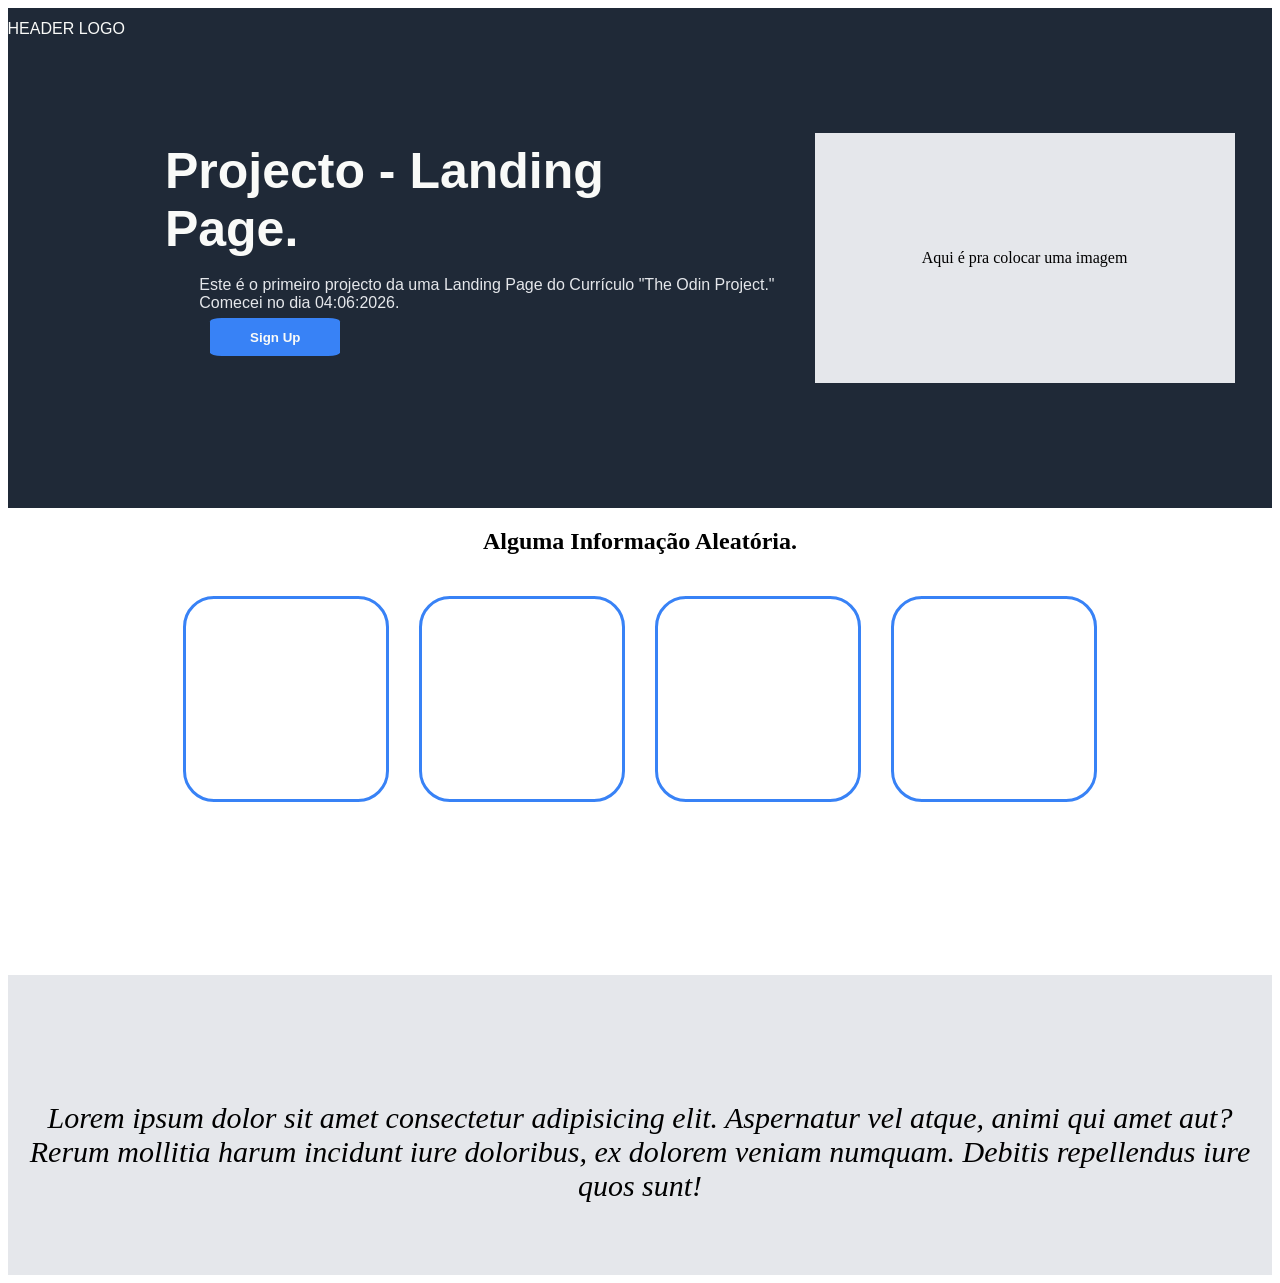
==== 2º Projecto - Landing Page/index.html @ 7da21a4e "Enviando o projeto da Landing Page, ainda incompleto." ====
<!DOCTYPE <!DOCTYPE html>

<html>

<head style="background-color: #1f2937;">
    <meta charset="utf-8">
    <title>Home Page</title>
    <meta name="viewport" content="width=device-width, initial-scale=1">
    <link rel="stylesheet" href="css/style.css">
</head>

<body>
    <section class="hero_section">
        <div class="hero">

            <p class="logo_text">HEADER LOGO</p>

            <div id="hero_item">
                <h1 class="hero_h1">Projecto - Landing Page.</h1>

            </div>

            <p class="hero_p1"> Este é o primeiro projecto da uma Landing Page do Currículo "The Odin Project."<br> Comecei no dia 04:06:2026.</p>
            <div class="hero_item">Aqui é pra colocar uma imagem

            </div>
        </div>
        <button class="hero_button"> <strong>Sign Up</strong></button>
    </section>

    <section class="segunda_section">

        <h1 class="segunda_section"> Alguma Informação Aleatória.</h1>
        <div class="conteiner1">

            <div class="item1"></div>
            <div class="item1"></div>
            <div class="item1"></div>
            <div class="item1"></div>

        </div>
    </section>

    <section class="section_2">

        <div class="conteiner3">
            <p class="p2"> Lorem ipsum dolor sit amet consectetur adipisicing elit. Aspernatur vel atque, animi qui amet aut? Rerum mollitia harum incidunt iure doloribus, ex dolorem veniam numquam. Debitis repellendus iure quos sunt!

            </p>

        </div>

    </section>

</body>

</html>
---- 2º Projecto - Landing Page/css/style.css ----
.hero_section {
    background-color: #1F2937;
    width: 100%;
}

.hero {
    display: flex;
    width: 100%;
    height: 500px;
    align-items: center;
    justify-content: center;
    gap: 40px;
}

.hero_item {
    background-color: #E5E7EB;
    width: 420px;
    height: 250px;
    display: flex;
    align-items: center;
    justify-content: center;
}

#hero_item {
    width: 500px;
    align-items: center;
    justify-content: center;
}

.hero_h1 {
    color: #F9FAF8;
    font-family: Arial, Helvetica, sans-serif;
    font-size: 50px;
    margin-top: -15%;
}

.hero_p1 {
    color: #E5E7EB;
    font-family: Arial, Helvetica, sans-serif;
    margin-top: 7%;
    margin-left: -40%;
}

.logo_text {
    color: #F9FAF8;
    font-family: Arial, Helvetica, sans-serif;
    margin-top: -35%;
    margin-left: -3%;
}

.hero_button {
    background: #3882F6;
    color: #F9FAF8;
    border-radius: 9%;
    width: 130px;
    height: 38px;
    border: none;
    margin-top: -15%;
    margin-left: 16%;
}

.segunda_section {
    text-align: center;
}

.conteiner1 {
    width: 100%;
    height: 400px;
    display: flex;
    align-items: center;
    justify-content: center;
    gap: 30px;
}

.item1 {
    width: 200px;
    height: 200px;
    border: 3px solid #3882F6;
    border-radius: 15%;
    margin-top: -12%;
}

.section_2 {
    background-color: #E5E7EB;
}

.conteiner3 {
    width: 100%;
    height: 300px;
    display: flex;
}

.p2 {
    font-style: italic;
    text-align: center;
    font-size: 30px;
    margin-top: 10%;
}
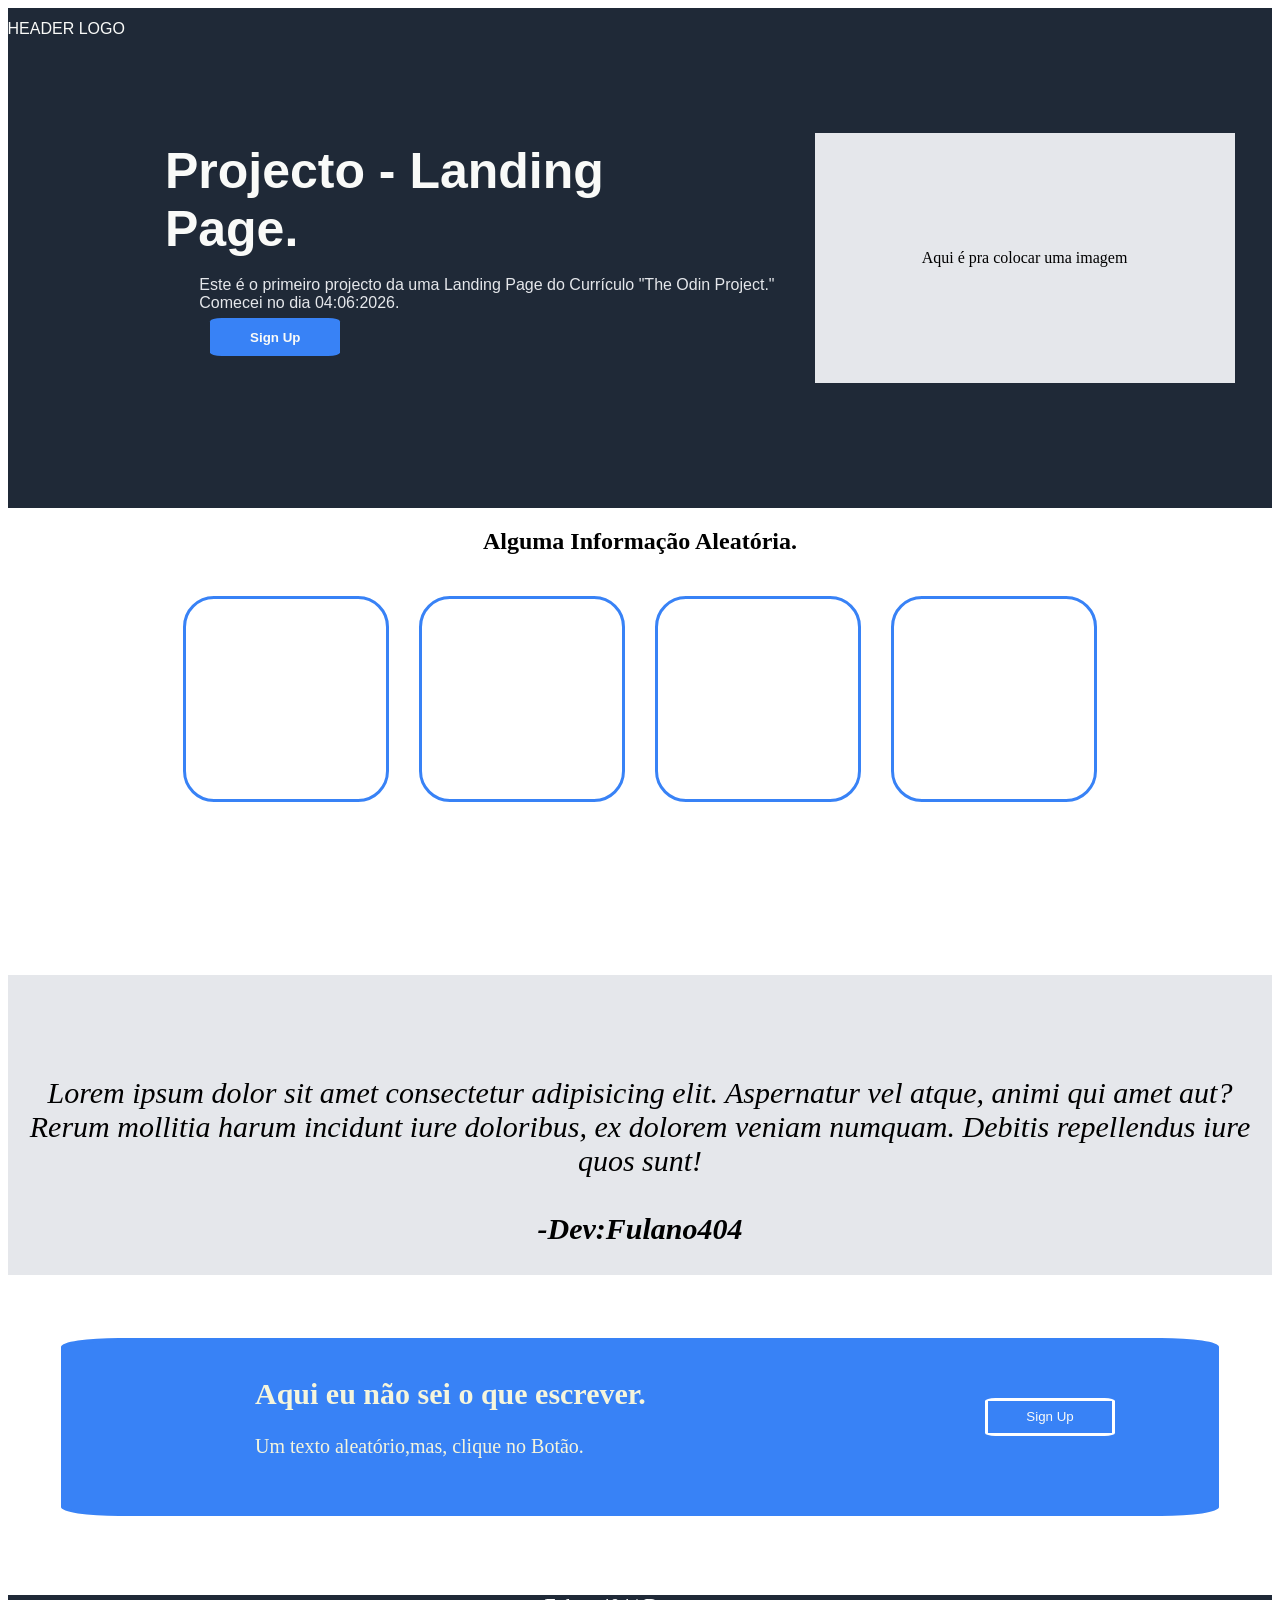
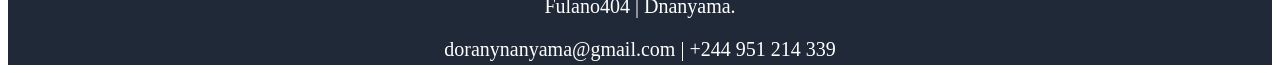
==== commit fee89a3e: "Enviando a finallização do Projeto Landing Page do currículo Odin." ====
--- a/2º Projecto - Landing Page/index.html
+++ b/2º Projecto - Landing Page/index.html
@@ -45,13 +45,28 @@
 
         <div class="conteiner3">
             <p class="p2"> Lorem ipsum dolor sit amet consectetur adipisicing elit. Aspernatur vel atque, animi qui amet aut? Rerum mollitia harum incidunt iure doloribus, ex dolorem veniam numquam. Debitis repellendus iure quos sunt!
-
+                <br> <br> <strong> -Dev:Fulano404</strong>
             </p>
 
         </div>
 
     </section>
 
+    <section class="section_3">
+        <div class="conteiner4">
+            <div class="item3">
+                <h1 class="h1_5"> Aqui eu não sei o que escrever.</h1>
+                <p class="p6"> Um texto aleatório,mas, clique no Botão.</p>
+                <button class="button2"> Sign Up</button>
+            </div>
+
+        </div>
+
+    </section>
+    <footer>
+        <p class="p4"> Fulano404 | Dnanyama.</p>
+        <p class="p4"> doranynanyama@gmail.com | +244 951 214 339</p>
+    </footer>
 </body>
 
 </html>
--- a/2º Projecto - Landing Page/css/style.css
+++ b/2º Projecto - Landing Page/css/style.css
@@ -94,5 +94,62 @@
     font-style: italic;
     text-align: center;
     font-size: 30px;
-    margin-top: 10%;
+    margin-top: 8%;
+}
+
+footer {
+    background: #1F2937;
+    text-align: center;
+    height: 70px;
+    font-size: 20px;
+}
+
+.p4 {
+    color: white;
+}
+
+.section_3 {
+    height: 300px;
+    width: 100%;
+}
+
+.conteiner4 {
+    width: 100%;
+    height: 200px;
+    display: flex;
+    align-content: center;
+    justify-content: center;
+}
+
+.item3 {
+    background: #3882F6;
+    width: 1150px;
+    height: 170px;
+    border-radius: 5%;
+    margin-top: 5%;
+    border: 4px solid #3882F6;
+}
+
+.button2 {
+    background: #3882F6;
+    color: #F9FAF8;
+    border-radius: 8%;
+    width: 130px;
+    height: 38px;
+    border: 3px solid white;
+    margin-left: 80%;
+    margin-top: -7%;
+}
+
+.h1_5 {
+    color: beige;
+    font-size: 30px;
+    margin-left: 190px;
+    margin-top: 3%;
+}
+
+.p6 {
+    color: beige;
+    font-size: 20px;
+    margin-left: 190px;
 }
